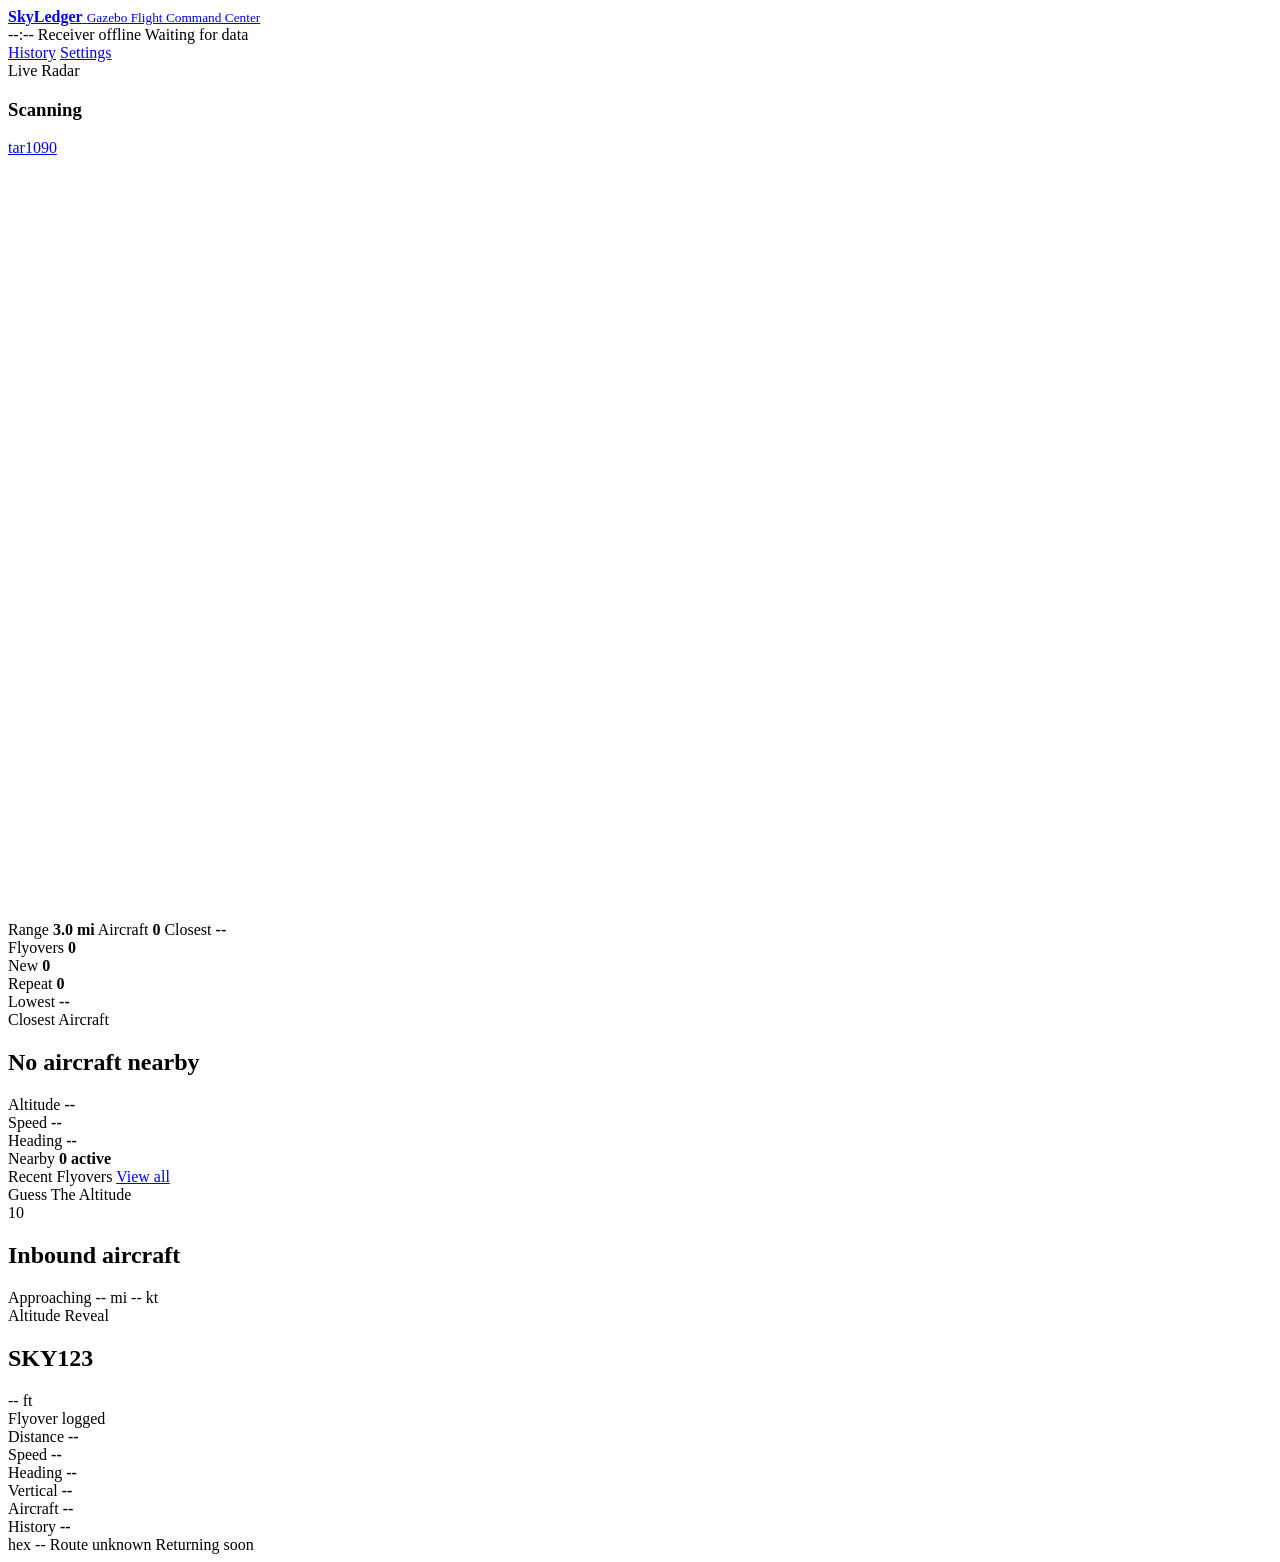
==== skyledger/static/index.html @ 85b52e6f "Initial commit: SkyLedger ADS-B dashboard Add complete SkyLedger application scaffold: FastAPI backe" ====
<!doctype html>
<html lang="en">
  <head>
    <meta charset="utf-8">
    <meta name="viewport" content="width=device-width, initial-scale=1">
    <title>SkyLedger</title>
    <link rel="stylesheet" href="/assets/app.css">
  </head>
  <body class="dashboard-page">
    <main class="screen-shell">
      <header class="topbar">
        <a class="brand" href="/">
          <span class="brand-mark"></span>
          <span>
            <strong id="dashboardTitle">SkyLedger</strong>
            <small id="homeName">Gazebo Flight Command Center</small>
          </span>
        </a>
        <section class="status-strip" aria-label="System status">
          <span id="clock" class="clock">--:--</span>
          <span id="receiverStatus" class="status-pill offline">Receiver offline</span>
          <span id="lastUpdate">Waiting for data</span>
        </section>
        <nav class="nav-actions" aria-label="Dashboard pages">
          <a href="/history">History</a>
          <a href="/settings">Settings</a>
        </nav>
      </header>

      <section id="liveMode" class="mode-panel live-grid active" aria-label="Live radar">
        <section class="radar-panel">
          <div class="radar-header">
            <div>
              <span class="eyebrow">Live Radar</span>
              <h1 id="closestTitle">Scanning</h1>
            </div>
            <a id="tar1090Link" href="http://localhost/tar1090/" target="_blank" rel="noreferrer">tar1090</a>
          </div>
          <canvas id="radarCanvas" width="960" height="760" aria-label="Local radar display"></canvas>
          <div class="radar-footer">
            <span>Range <strong id="rangeLabel">3.0 mi</strong></span>
            <span>Aircraft <strong id="liveCount">0</strong></span>
            <span>Closest <strong id="closestDistance">--</strong></span>
          </div>
        </section>

        <aside class="side-stack">
          <section class="stat-grid">
            <article class="metric">
              <span>Flyovers</span>
              <strong id="statFlyovers">0</strong>
            </article>
            <article class="metric">
              <span>New</span>
              <strong id="statNew">0</strong>
            </article>
            <article class="metric">
              <span>Repeat</span>
              <strong id="statRepeat">0</strong>
            </article>
            <article class="metric">
              <span>Lowest</span>
              <strong id="statLowest">--</strong>
            </article>
          </section>

          <section class="closest-card">
            <span class="eyebrow">Closest Aircraft</span>
            <h2 id="closestCallsign">No aircraft nearby</h2>
            <div class="data-row">
              <span>Altitude</span>
              <strong id="closestAltitude">--</strong>
            </div>
            <div class="data-row">
              <span>Speed</span>
              <strong id="closestSpeed">--</strong>
            </div>
            <div class="data-row">
              <span>Heading</span>
              <strong id="closestHeading">--</strong>
            </div>
          </section>

          <section class="list-card">
            <div class="section-title">
              <span class="eyebrow">Nearby</span>
              <strong id="activeCount">0 active</strong>
            </div>
            <div id="nearbyList" class="aircraft-list"></div>
          </section>

          <section class="list-card compact">
            <div class="section-title">
              <span class="eyebrow">Recent Flyovers</span>
              <a href="/history">View all</a>
            </div>
            <div id="recentEvents" class="event-list"></div>
          </section>
        </aside>
      </section>

      <section id="countdownMode" class="mode-panel countdown-stage" aria-label="Altitude guess countdown">
        <div class="sweep-bg"></div>
        <span class="eyebrow">Guess The Altitude</span>
        <div id="countdownNumber" class="countdown-number">10</div>
        <h1 id="countdownCallsign">Inbound aircraft</h1>
        <div class="teaser-row">
          <span id="countdownDirection">Approaching</span>
          <span id="countdownDistance">-- mi</span>
          <span id="countdownSpeed">-- kt</span>
        </div>
      </section>

      <section id="revealMode" class="mode-panel reveal-stage" aria-label="Aircraft reveal">
        <div class="reveal-main">
          <div>
            <span class="eyebrow">Altitude Reveal</span>
            <h1 id="revealCallsign">SKY123</h1>
            <div id="revealAltitude" class="altitude-number">-- ft</div>
          </div>
          <div id="revealBadge" class="reveal-badge">Flyover logged</div>
        </div>

        <section class="reveal-grid">
          <article class="reveal-data">
            <span>Distance</span>
            <strong id="revealDistance">--</strong>
          </article>
          <article class="reveal-data">
            <span>Speed</span>
            <strong id="revealSpeed">--</strong>
          </article>
          <article class="reveal-data">
            <span>Heading</span>
            <strong id="revealHeading">--</strong>
          </article>
          <article class="reveal-data">
            <span>Vertical</span>
            <strong id="revealVertical">--</strong>
          </article>
          <article class="reveal-data wide">
            <span>Aircraft</span>
            <strong id="revealAircraft">--</strong>
          </article>
          <article class="reveal-data wide">
            <span>History</span>
            <strong id="revealHistory">--</strong>
          </article>
        </section>

        <footer class="reveal-footer">
          <span id="revealHex">hex --</span>
          <span id="revealRoute">Route unknown</span>
          <span id="revealTimer">Returning soon</span>
        </footer>
      </section>
    </main>
    <script src="/assets/dashboard.js"></script>
  </body>
</html>
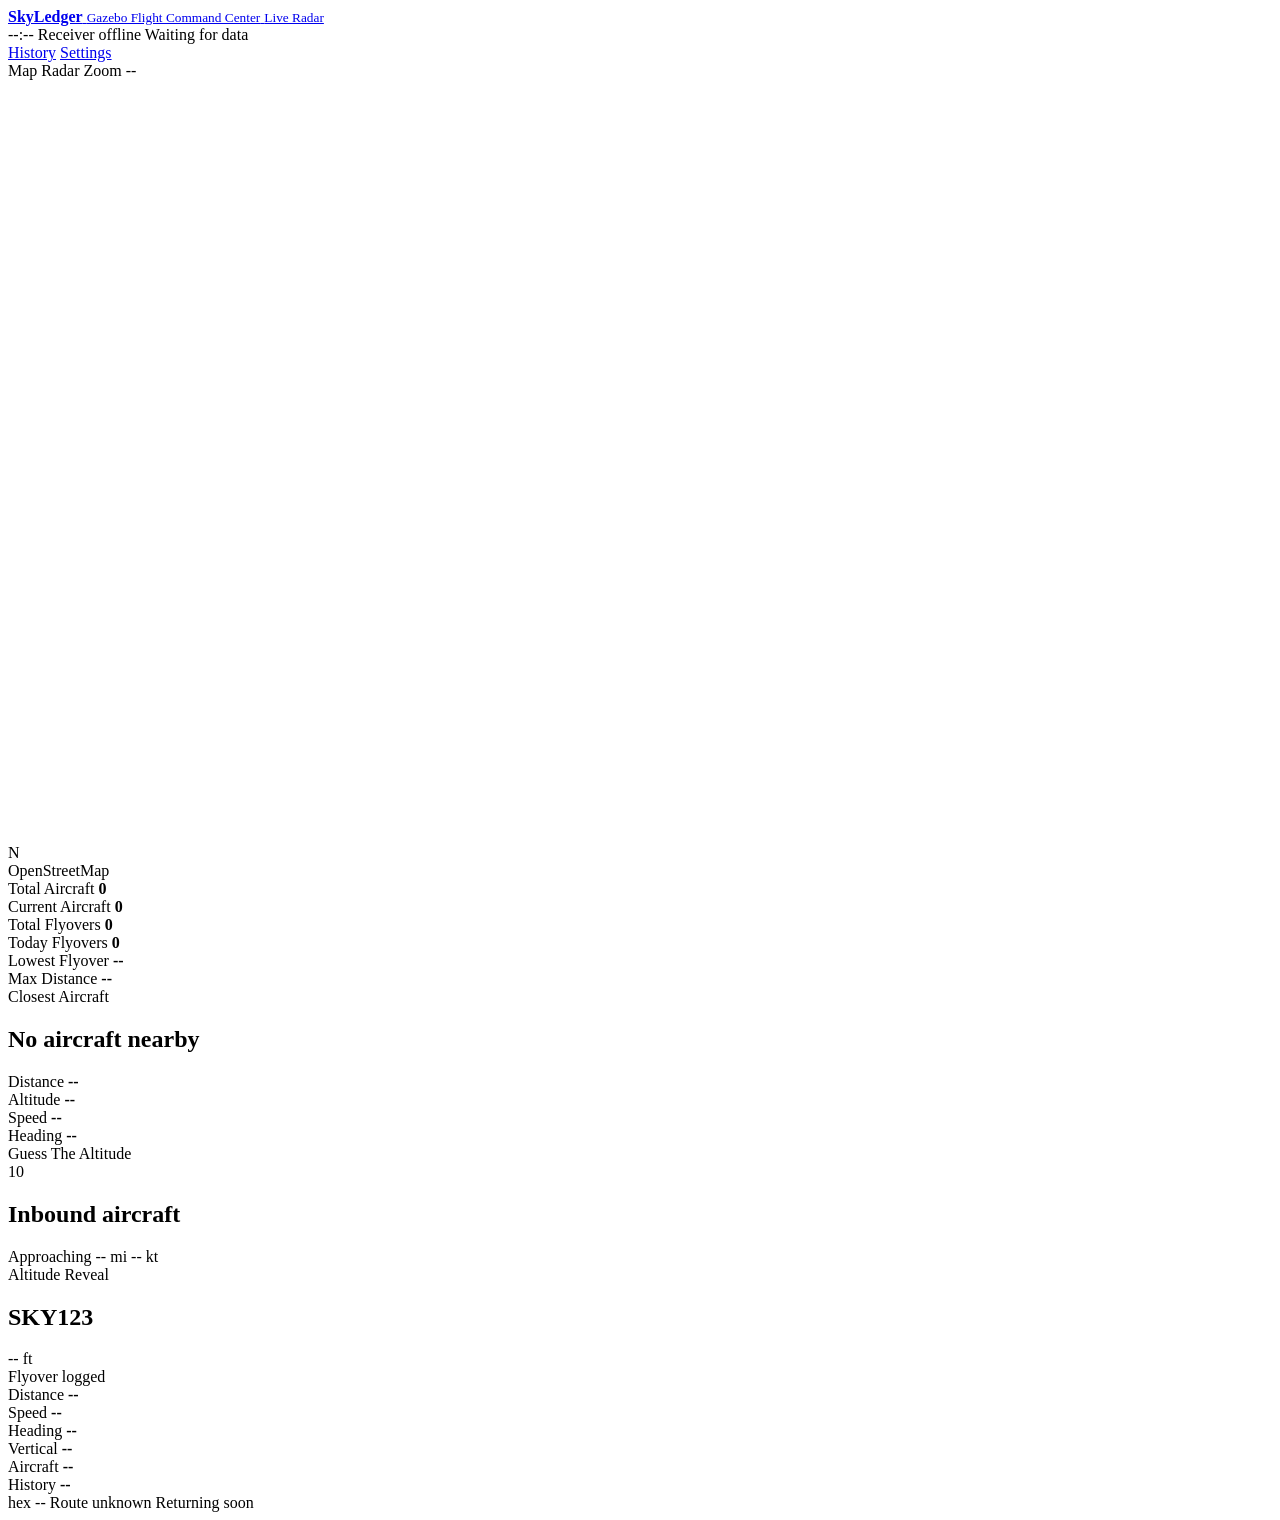
==== commit 05c72fb6: "Add map support, config updates & DB history ops Introduce a home-centered map radar and related con" ====
--- a/skyledger/static/index.html
+++ b/skyledger/static/index.html
@@ -14,6 +14,7 @@
           <span>
             <strong id="dashboardTitle">SkyLedger</strong>
             <small id="homeName">Gazebo Flight Command Center</small>
+            <small class="mode-label">Live Radar</small>
           </span>
         </a>
         <section class="status-strip" aria-label="System status">
@@ -29,44 +30,56 @@
 
       <section id="liveMode" class="mode-panel live-grid active" aria-label="Live radar">
         <section class="radar-panel">
-          <div class="radar-header">
-            <div>
-              <span class="eyebrow">Live Radar</span>
-              <h1 id="closestTitle">Scanning</h1>
+          <section class="map-panel primary-map-panel" aria-label="Home-centered radar map">
+            <div class="map-header">
+              <span class="eyebrow">Map Radar</span>
+              <span id="mapZoomLabel">Zoom --</span>
             </div>
-            <a id="tar1090Link" href="http://localhost/tar1090/" target="_blank" rel="noreferrer">tar1090</a>
-          </div>
-          <canvas id="radarCanvas" width="960" height="760" aria-label="Local radar display"></canvas>
-          <div class="radar-footer">
-            <span>Range <strong id="rangeLabel">3.0 mi</strong></span>
-            <span>Aircraft <strong id="liveCount">0</strong></span>
-            <span>Closest <strong id="closestDistance">--</strong></span>
-          </div>
+            <div id="mapView" class="map-view">
+              <div id="mapTiles" class="map-tiles"></div>
+              <canvas id="radarCanvas" width="1280" height="760" aria-label="Radar overlay map"></canvas>
+              <div class="map-home-marker" aria-hidden="true"></div>
+              <div class="map-compass" aria-hidden="true">N</div>
+              <div class="map-attribution">OpenStreetMap</div>
+            </div>
+          </section>
         </section>
 
         <aside class="side-stack">
           <section class="stat-grid">
             <article class="metric">
-              <span>Flyovers</span>
-              <strong id="statFlyovers">0</strong>
+              <span>Total Aircraft</span>
+              <strong id="statTotalAircraft">0</strong>
             </article>
             <article class="metric">
-              <span>New</span>
-              <strong id="statNew">0</strong>
+              <span>Current Aircraft</span>
+              <strong id="statCurrentAircraft">0</strong>
             </article>
             <article class="metric">
-              <span>Repeat</span>
-              <strong id="statRepeat">0</strong>
+              <span>Total Flyovers</span>
+              <strong id="statTotalFlyovers">0</strong>
             </article>
             <article class="metric">
-              <span>Lowest</span>
-              <strong id="statLowest">--</strong>
+              <span>Today Flyovers</span>
+              <strong id="statTodayFlyovers">0</strong>
+            </article>
+            <article class="metric">
+              <span>Lowest Flyover</span>
+              <strong id="statLowestFlyover">--</strong>
+            </article>
+            <article class="metric">
+              <span>Max Distance</span>
+              <strong id="statMaxDistance">--</strong>
             </article>
           </section>
 
           <section class="closest-card">
             <span class="eyebrow">Closest Aircraft</span>
             <h2 id="closestCallsign">No aircraft nearby</h2>
+            <div class="data-row">
+              <span>Distance</span>
+              <strong id="closestDistance">--</strong>
+            </div>
             <div class="data-row">
               <span>Altitude</span>
               <strong id="closestAltitude">--</strong>
@@ -81,21 +94,6 @@
             </div>
           </section>
 
-          <section class="list-card">
-            <div class="section-title">
-              <span class="eyebrow">Nearby</span>
-              <strong id="activeCount">0 active</strong>
-            </div>
-            <div id="nearbyList" class="aircraft-list"></div>
-          </section>
-
-          <section class="list-card compact">
-            <div class="section-title">
-              <span class="eyebrow">Recent Flyovers</span>
-              <a href="/history">View all</a>
-            </div>
-            <div id="recentEvents" class="event-list"></div>
-          </section>
         </aside>
       </section>
 
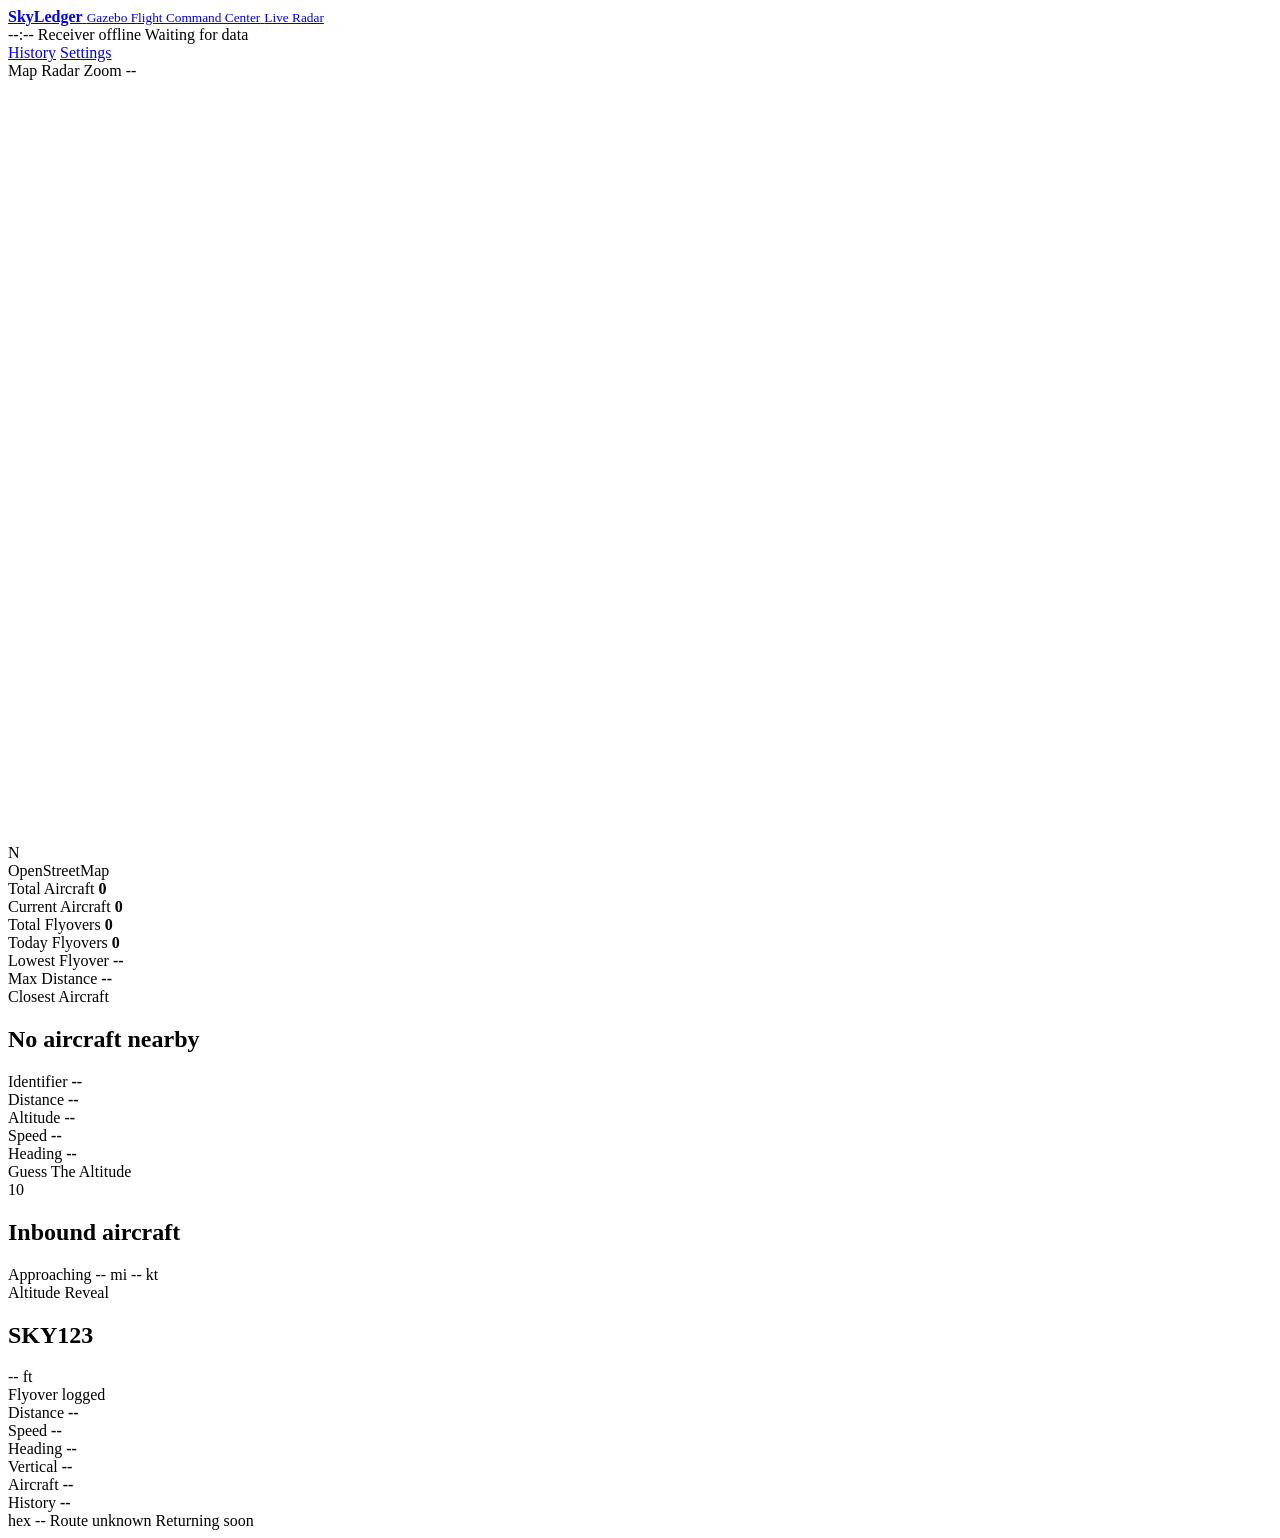
==== commit 605ea952: "Include aircraft registration in snapshots/UI Add support for aircraft registration throughout the s" ====
--- a/skyledger/static/index.html
+++ b/skyledger/static/index.html
@@ -76,6 +76,10 @@
           <section class="closest-card">
             <span class="eyebrow">Closest Aircraft</span>
             <h2 id="closestCallsign">No aircraft nearby</h2>
+            <div class="data-row">
+              <span>Identifier</span>
+              <strong id="closestIdentifier">--</strong>
+            </div>
             <div class="data-row">
               <span>Distance</span>
               <strong id="closestDistance">--</strong>
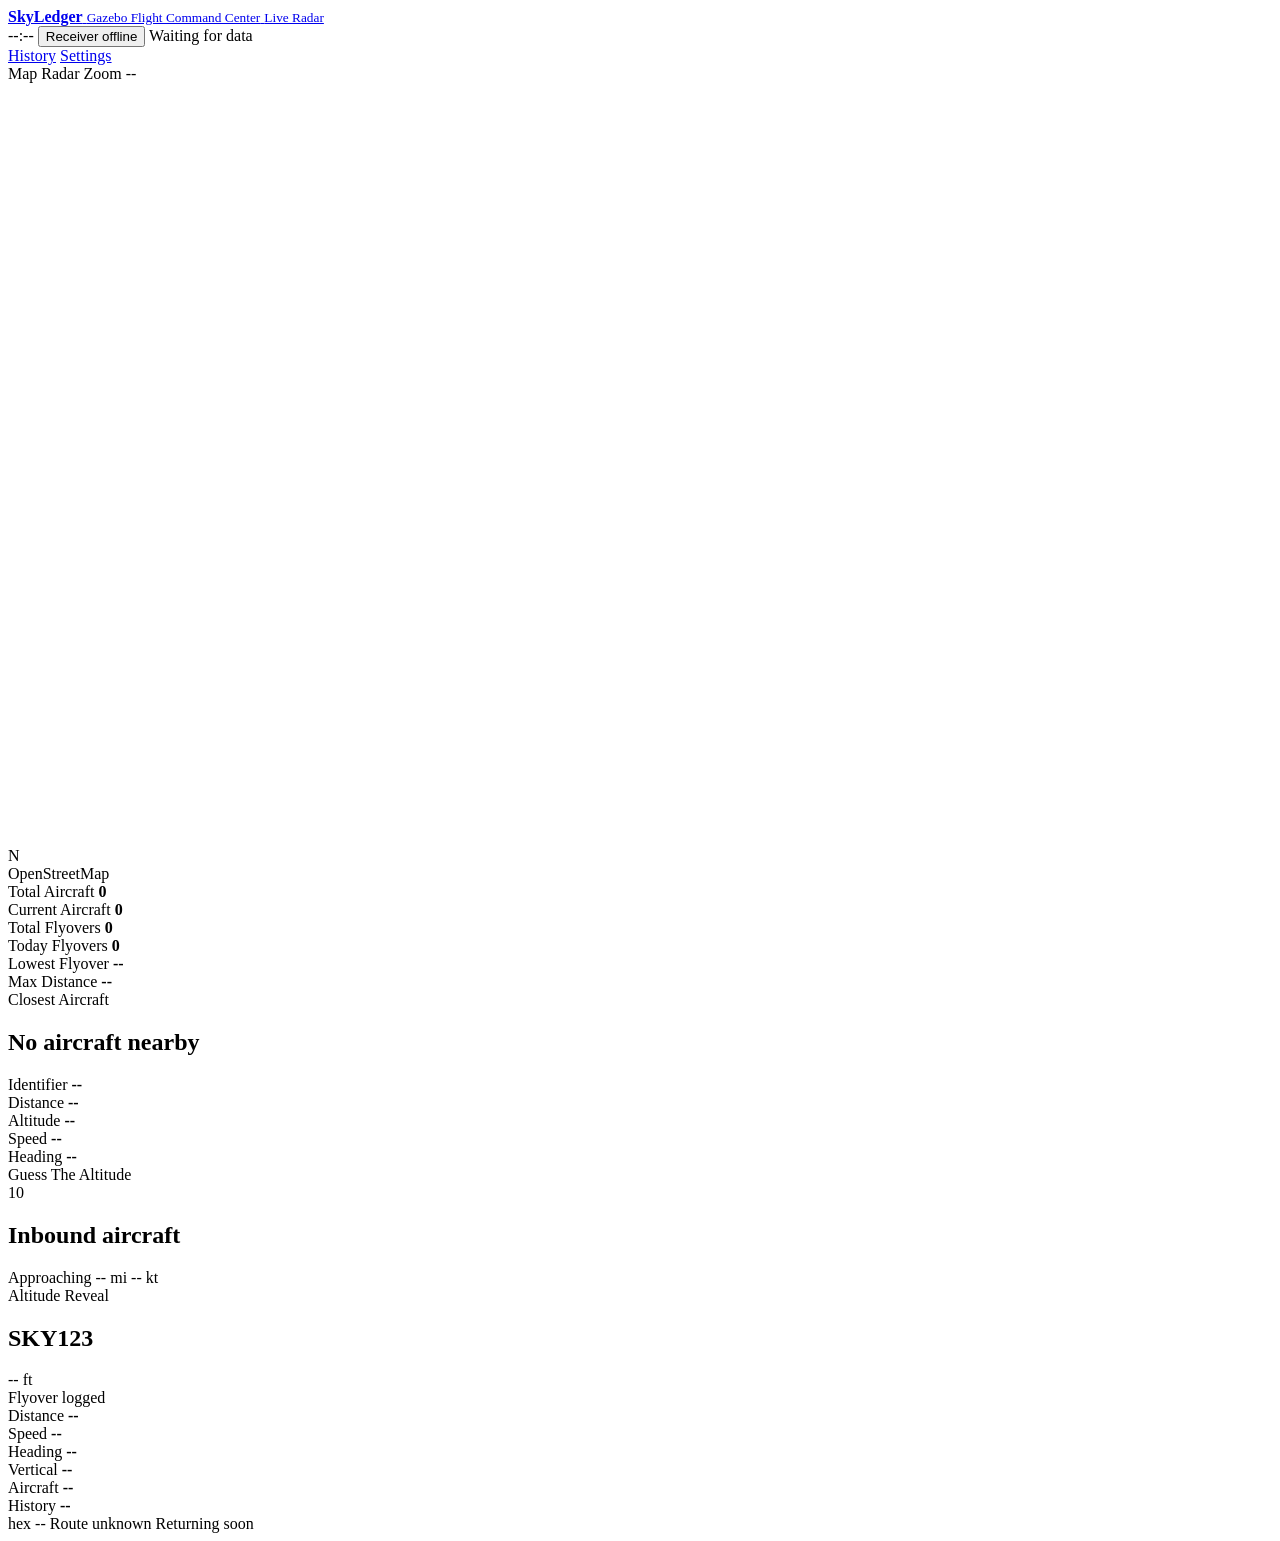
==== commit 20ab93ce: "Add Windows receiver start control and dashboard button Introduce a Windows-only receiver control to" ====
--- a/skyledger/static/index.html
+++ b/skyledger/static/index.html
@@ -19,7 +19,7 @@
         </a>
         <section class="status-strip" aria-label="System status">
           <span id="clock" class="clock">--:--</span>
-          <span id="receiverStatus" class="status-pill offline">Receiver offline</span>
+          <button id="receiverStatus" class="status-pill offline" type="button">Receiver offline</button>
           <span id="lastUpdate">Waiting for data</span>
         </section>
         <nav class="nav-actions" aria-label="Dashboard pages">
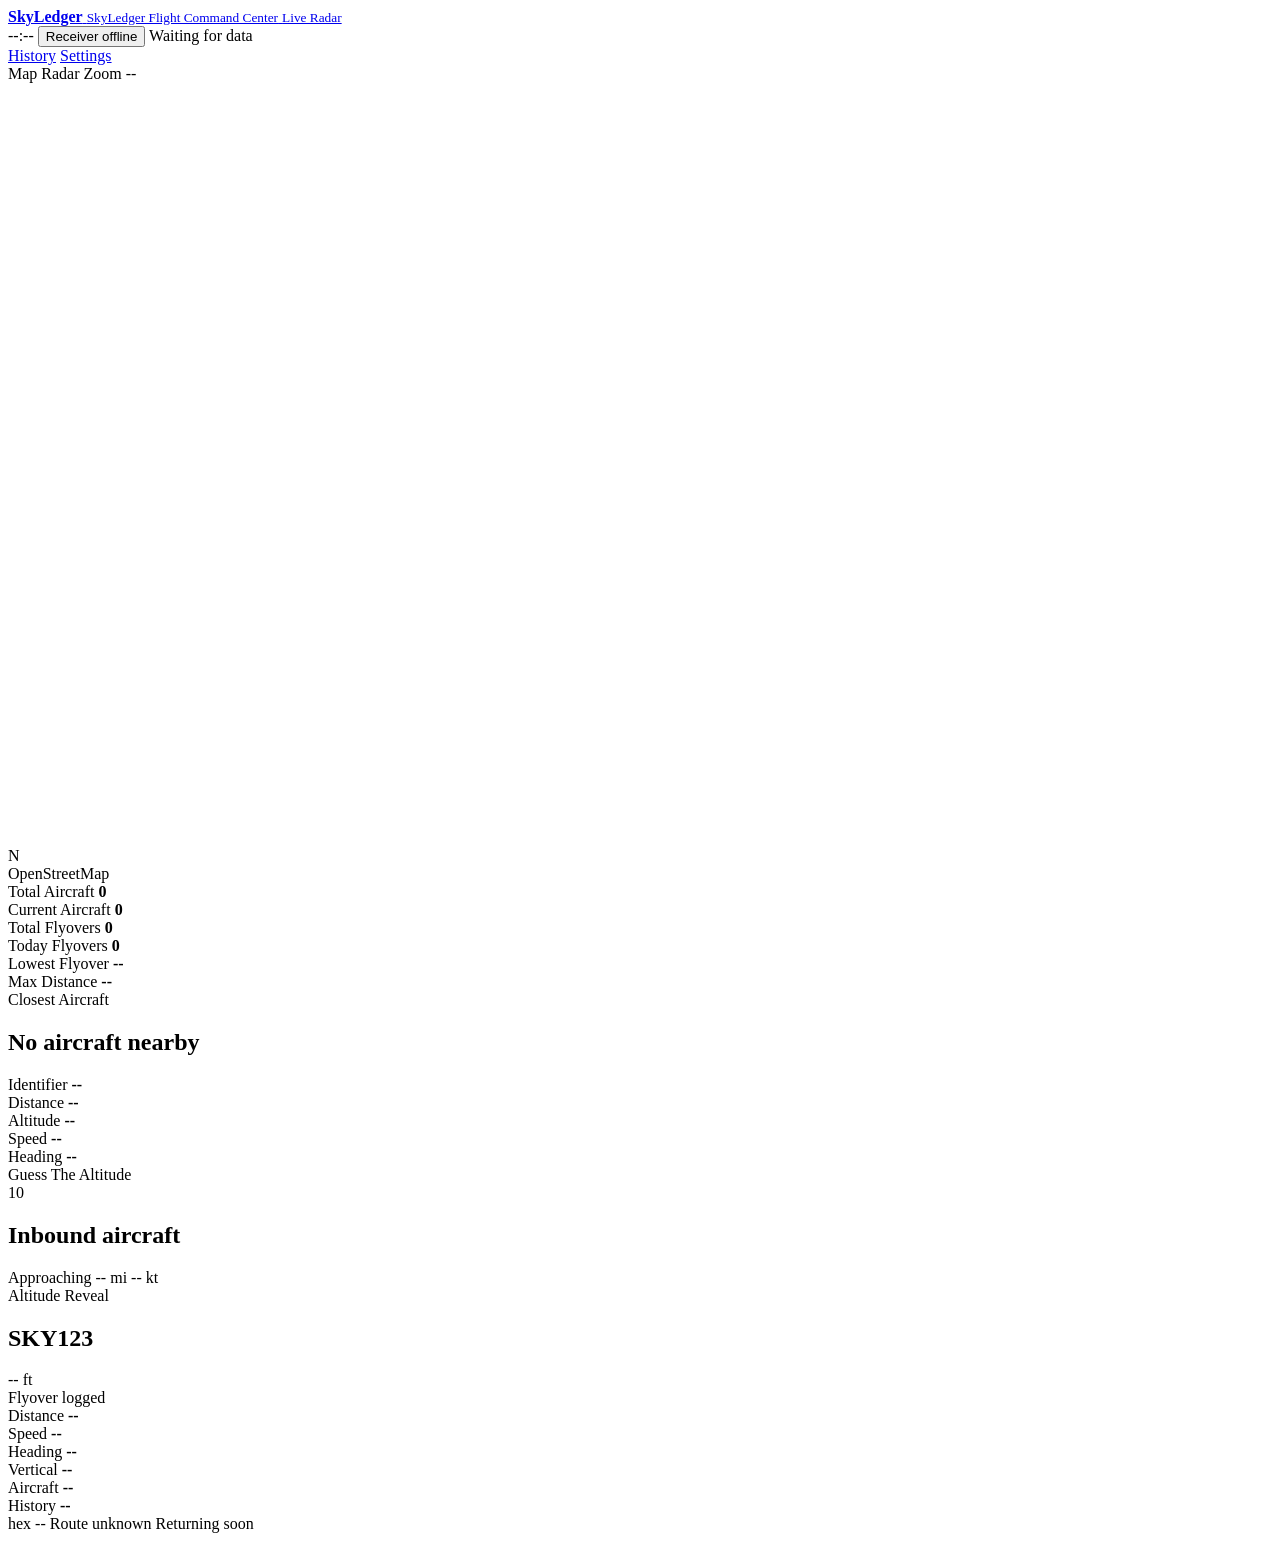
==== commit 053d9a6e: "Add local config support & update defaults Support local per-developer config files and avoid commit" ====
--- a/skyledger/static/index.html
+++ b/skyledger/static/index.html
@@ -13,7 +13,7 @@
           <span class="brand-mark"></span>
           <span>
             <strong id="dashboardTitle">SkyLedger</strong>
-            <small id="homeName">Gazebo Flight Command Center</small>
+            <small id="homeName">SkyLedger Flight Command Center</small>
             <small class="mode-label">Live Radar</small>
           </span>
         </a>
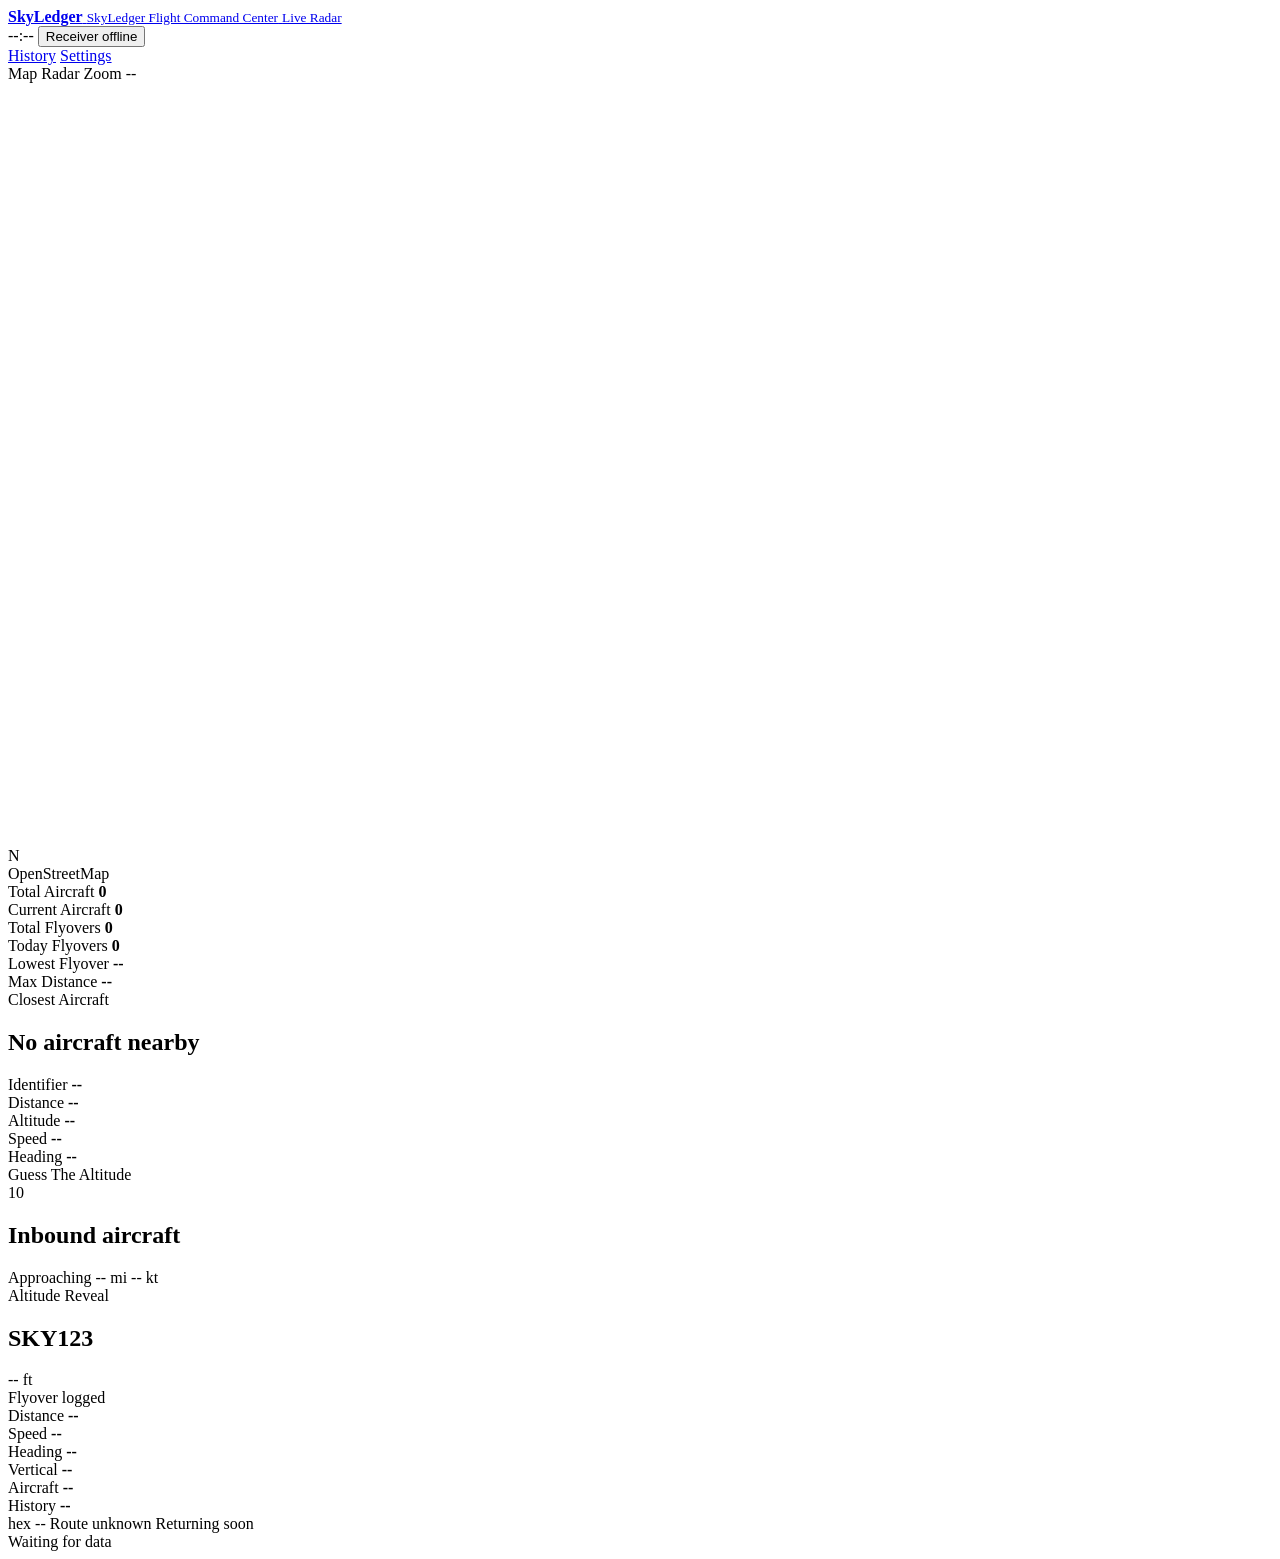
==== commit 3a452a6a: "Add aircraft marker color & home settings Introduce configurable aircraft marker colors and editable" ====
--- a/skyledger/static/index.html
+++ b/skyledger/static/index.html
@@ -4,7 +4,7 @@
     <meta charset="utf-8">
     <meta name="viewport" content="width=device-width, initial-scale=1">
     <title>SkyLedger</title>
-    <link rel="stylesheet" href="/assets/app.css">
+    <link rel="stylesheet" href="/assets/app.css?v=dashboard-marker-colors-2">
   </head>
   <body class="dashboard-page">
     <main class="screen-shell">
@@ -20,7 +20,6 @@
         <section class="status-strip" aria-label="System status">
           <span id="clock" class="clock">--:--</span>
           <button id="receiverStatus" class="status-pill offline" type="button">Receiver offline</button>
-          <span id="lastUpdate">Waiting for data</span>
         </section>
         <nav class="nav-actions" aria-label="Dashboard pages">
           <a href="/history">History</a>
@@ -156,7 +155,8 @@
           <span id="revealTimer">Returning soon</span>
         </footer>
       </section>
+      <aside id="lastUpdate" class="update-tracker" aria-live="polite">Waiting for data</aside>
     </main>
-    <script src="/assets/dashboard.js"></script>
+    <script src="/assets/dashboard.js?v=dashboard-marker-colors-2"></script>
   </body>
 </html>
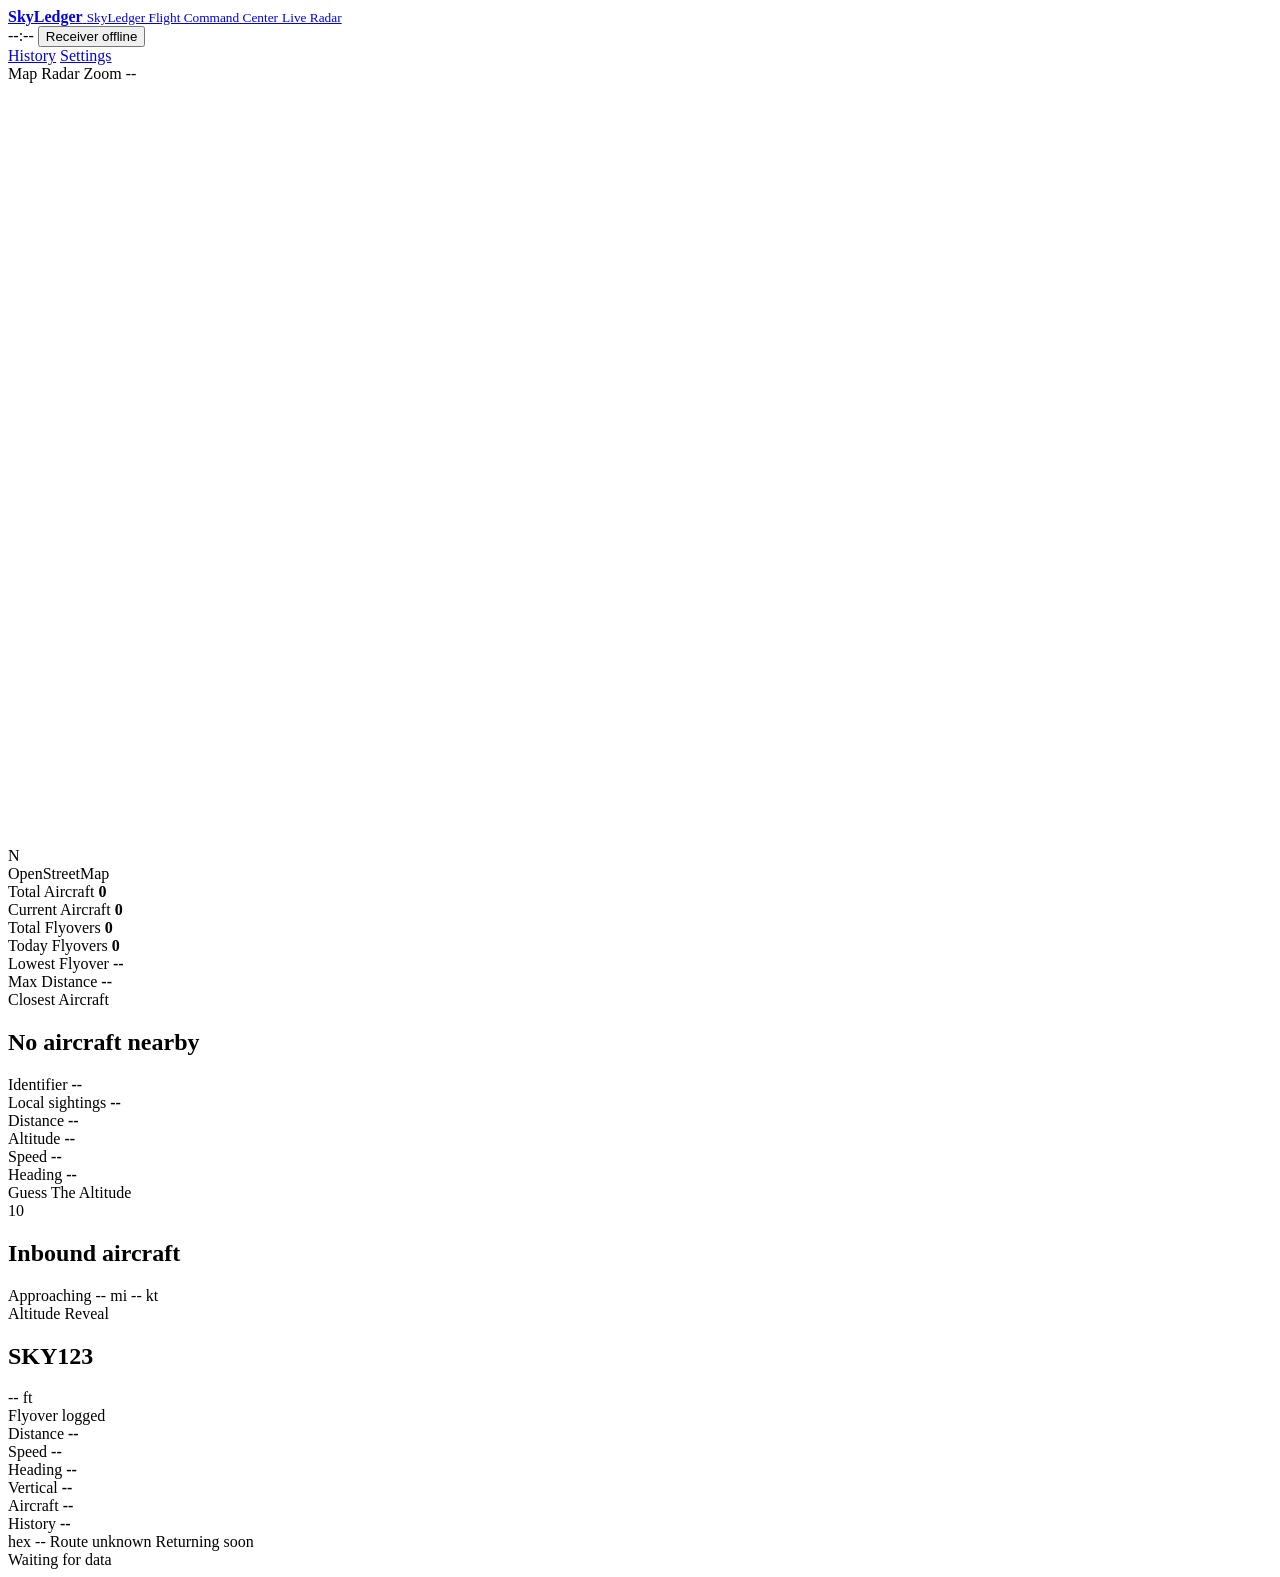
==== commit 95eba18b: "feat: add frequent flyer tracking to radar closest aircraft" ====
--- a/skyledger/static/index.html
+++ b/skyledger/static/index.html
@@ -80,6 +80,10 @@
               <strong id="closestIdentifier">--</strong>
             </div>
             <div class="data-row">
+              <span>Local sightings</span>
+              <strong id="closestSightings">--</strong>
+            </div>
+            <div class="data-row">
               <span>Distance</span>
               <strong id="closestDistance">--</strong>
             </div>
